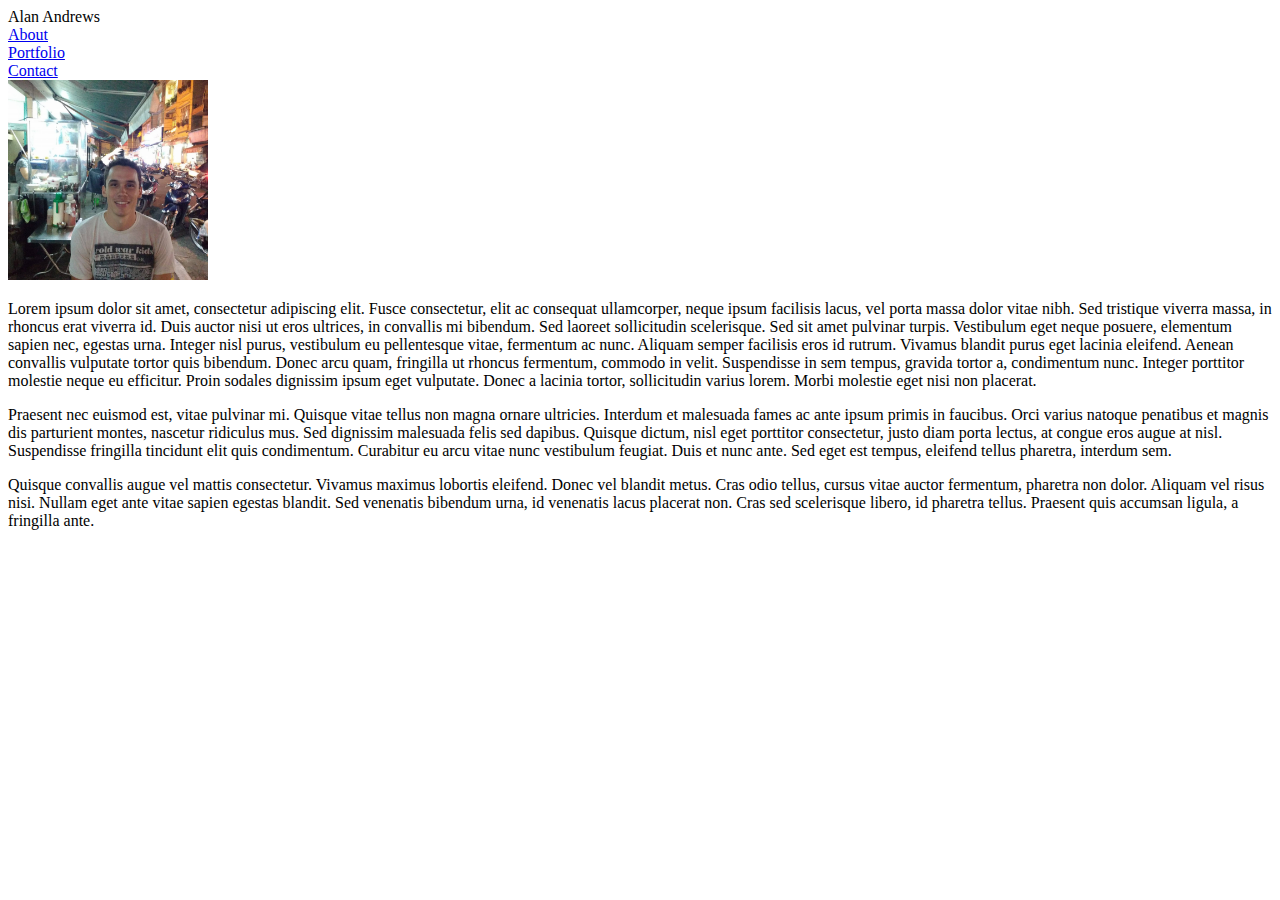
==== index.html @ c9fbddab "html update. HW 1" ====
<!DOCTYPE html>
<html>
    <head>
        <meta charset="UTF-8">
        <title>Alan's Portfolio</title>
        <link rel="stylesheet" type="text/css" href="assets/css/style.css">

    </head>
    
    <body>
        <section id="name">
            Alan Andrews
        </section>

        <section id="about">
            <a href="#">About</a>
        </section>

        <section id="portfolio">
            <a href="#">Portfolio</a>
        </section>

        <section id="contact">
            <a href="#">Contact</a>
        </section>

        <section id="name">
           
           <img id="profilePic" src="assets/images/Profile_image.jpg" width="200px" height="200px">
            <p>
                    Lorem ipsum dolor sit amet, consectetur adipiscing elit. Fusce consectetur, elit ac consequat ullamcorper, neque ipsum facilisis lacus, vel porta massa dolor vitae nibh. Sed tristique viverra massa, in rhoncus erat viverra id. Duis auctor nisi ut eros ultrices, in convallis mi bibendum. Sed laoreet sollicitudin scelerisque. Sed sit amet pulvinar turpis. Vestibulum eget neque posuere, elementum sapien nec, egestas urna. Integer nisl purus, vestibulum eu pellentesque vitae, fermentum ac nunc. Aliquam semper facilisis eros id rutrum. Vivamus blandit purus eget lacinia eleifend. Aenean convallis vulputate tortor quis bibendum. Donec arcu quam, fringilla ut rhoncus fermentum, commodo in velit. Suspendisse in sem tempus, gravida tortor a, condimentum nunc. Integer porttitor molestie neque eu efficitur. Proin sodales dignissim ipsum eget vulputate. Donec a lacinia tortor, sollicitudin varius lorem. Morbi molestie eget nisi non placerat.
            </p>
            <p>
                    Praesent nec euismod est, vitae pulvinar mi. Quisque vitae tellus non magna ornare ultricies. Interdum et malesuada fames ac ante ipsum primis in faucibus. Orci varius natoque penatibus et magnis dis parturient montes, nascetur ridiculus mus. Sed dignissim malesuada felis sed dapibus. Quisque dictum, nisl eget porttitor consectetur, justo diam porta lectus, at congue eros augue at nisl. Suspendisse fringilla tincidunt elit quis condimentum. Curabitur eu arcu vitae nunc vestibulum feugiat. Duis et nunc ante. Sed eget est tempus, eleifend tellus pharetra, interdum sem.
            </p>
            <p>
                    Quisque convallis augue vel mattis consectetur. Vivamus maximus lobortis eleifend. Donec vel blandit metus. Cras odio tellus, cursus vitae auctor fermentum, pharetra non dolor. Aliquam vel risus nisi. Nullam eget ante vitae sapien egestas blandit. Sed venenatis bibendum urna, id venenatis lacus placerat non. Cras sed scelerisque libero, id pharetra tellus. Praesent quis accumsan ligula, a fringilla ante.
            </p>
        </section>
    </body>
    
</html>
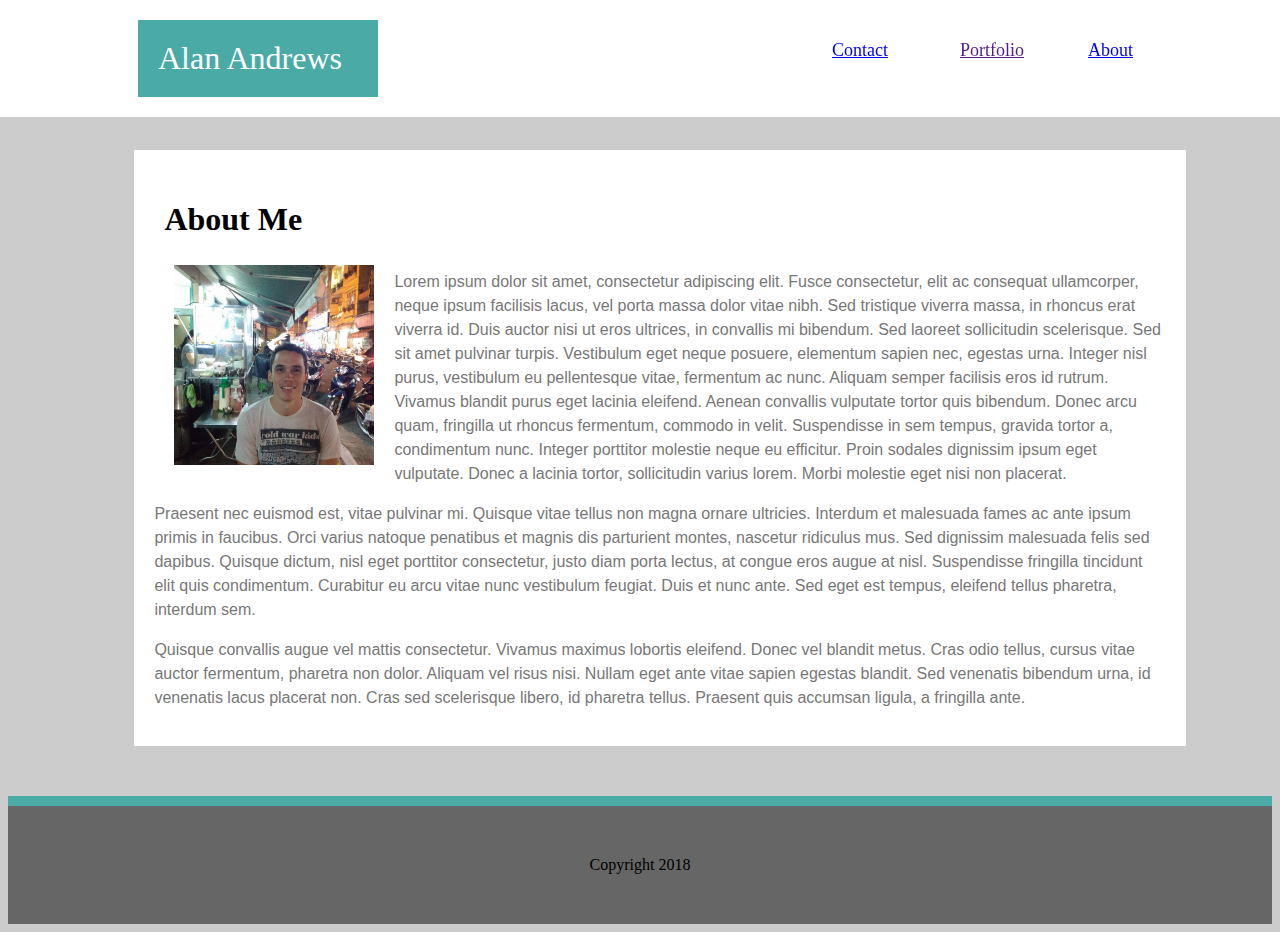
==== commit 54b043d0: "hw 1 commit. finish about me page" ====
--- a/index.html
+++ b/index.html
@@ -8,35 +8,42 @@
     </head>
     
     <body>
-        <section id="name">
-            Alan Andrews
-        </section>
+        <header>
+            <div id="Alan">
+                Alan Andrews
+            </div>
 
-        <section id="about">
-            <a href="#">About</a>
-        </section>
-
-        <section id="portfolio">
-            <a href="#">Portfolio</a>
-        </section>
-
-        <section id="contact">
-            <a href="#">Contact</a>
-        </section>
-
-        <section id="name">
-           
-           <img id="profilePic" src="assets/images/Profile_image.jpg" width="200px" height="200px">
-            <p>
+            <div id="about">
+                <a href="#">About</a>
+            </div>
+        
+            <div id="portfolio">
+                <a href="">Portfolio</a>
+            </div>
+        
+            <div id="contact">
+                <a href="#">Contact</a>
+            </div>
+        
+        </header>
+        
+        <section class="aboutme">
+            <h1>About Me</h1>
+                        
+            <p id="p1"><img id="profilePic" src="assets/images/Profile_image.jpg" width="200px" height="200px"> 
                     Lorem ipsum dolor sit amet, consectetur adipiscing elit. Fusce consectetur, elit ac consequat ullamcorper, neque ipsum facilisis lacus, vel porta massa dolor vitae nibh. Sed tristique viverra massa, in rhoncus erat viverra id. Duis auctor nisi ut eros ultrices, in convallis mi bibendum. Sed laoreet sollicitudin scelerisque. Sed sit amet pulvinar turpis. Vestibulum eget neque posuere, elementum sapien nec, egestas urna. Integer nisl purus, vestibulum eu pellentesque vitae, fermentum ac nunc. Aliquam semper facilisis eros id rutrum. Vivamus blandit purus eget lacinia eleifend. Aenean convallis vulputate tortor quis bibendum. Donec arcu quam, fringilla ut rhoncus fermentum, commodo in velit. Suspendisse in sem tempus, gravida tortor a, condimentum nunc. Integer porttitor molestie neque eu efficitur. Proin sodales dignissim ipsum eget vulputate. Donec a lacinia tortor, sollicitudin varius lorem. Morbi molestie eget nisi non placerat.
             </p>
-            <p>
+            <p id="p2">
                     Praesent nec euismod est, vitae pulvinar mi. Quisque vitae tellus non magna ornare ultricies. Interdum et malesuada fames ac ante ipsum primis in faucibus. Orci varius natoque penatibus et magnis dis parturient montes, nascetur ridiculus mus. Sed dignissim malesuada felis sed dapibus. Quisque dictum, nisl eget porttitor consectetur, justo diam porta lectus, at congue eros augue at nisl. Suspendisse fringilla tincidunt elit quis condimentum. Curabitur eu arcu vitae nunc vestibulum feugiat. Duis et nunc ante. Sed eget est tempus, eleifend tellus pharetra, interdum sem.
-            </p>
-            <p>
+            </p>            
+            <p id="p3">
                     Quisque convallis augue vel mattis consectetur. Vivamus maximus lobortis eleifend. Donec vel blandit metus. Cras odio tellus, cursus vitae auctor fermentum, pharetra non dolor. Aliquam vel risus nisi. Nullam eget ante vitae sapien egestas blandit. Sed venenatis bibendum urna, id venenatis lacus placerat non. Cras sed scelerisque libero, id pharetra tellus. Praesent quis accumsan ligula, a fringilla ante.
             </p>
         </section>
+
+        
+            <b></b>
+        <footer>Copyright 2018</footer>
     </body>
     
 </html>
--- a/assets/css/style.css
+++ b/assets/css/style.css
@@ -0,0 +1,109 @@
+/**
+Portfolio homework week 1
+**/
+body{
+    background: #cccccc;
+}
+
+header {
+    font-size: xx-large;
+    float: left;
+    padding-left: 20px;
+    padding-top: 20px;
+    color:black;
+    background: white;
+    width: 100%;
+    clear: both;
+    overflow: auto;
+    position: absolute;
+    top: 0px;
+    left: -10px;
+}
+
+h1 {
+    border-bottom: solid;
+    border-color:#cccccc;
+    border-block-end: 50px; 
+    padding: 10px;
+}
+
+.aboutme {
+    background: white;
+    height: 85%;
+    width: 80%;
+    margin-left: 10%;
+    margin-top: 150px;
+    padding: 20px;
+}
+
+#Alan {
+    font-size: xx-large;
+    padding: 20px;
+    margin-bottom: 20px;
+    margin-left: 10%;
+    color: white;
+    background: #4aaaa5;
+    width: 200px;
+    overflow: auto;
+    clear: both;
+    float: left;
+    }
+
+#about,
+#portfolio,
+#contact {
+    font-size: large;
+    float: right;
+    width: 5%;
+    padding-top: 20px;
+    margin-left: 10px;
+    /* margin-right: 5%; */
+    /* position: absolute */
+
+}
+
+#about {
+    position: fixed;
+    right: 10%;
+}
+
+#portfolio {
+    /* margin-right: 5% */
+    position: fixed;
+    right: 20%;
+}
+
+
+#contact {
+    /* margin-right: 5% */
+    position: fixed;
+    right: 30%;
+}
+
+
+#profilePic {
+    clear: both;
+    float: left;
+    margin: 20px;
+    margin-top: -5px;
+}
+
+#p1,
+#p2,
+#p3 {
+    color: #777777;
+    line-height: 1.5em;
+    font-size: 16px;
+    font-family: Arial, Helvetica, sans-serif
+}
+
+footer {
+    text-align: center;
+    background: #666666;
+    border-top: solid;
+    border-top-width: 10px;
+    border-color: #4aaaa5;
+    padding: 50px;
+    margin-top: 50px;
+
+}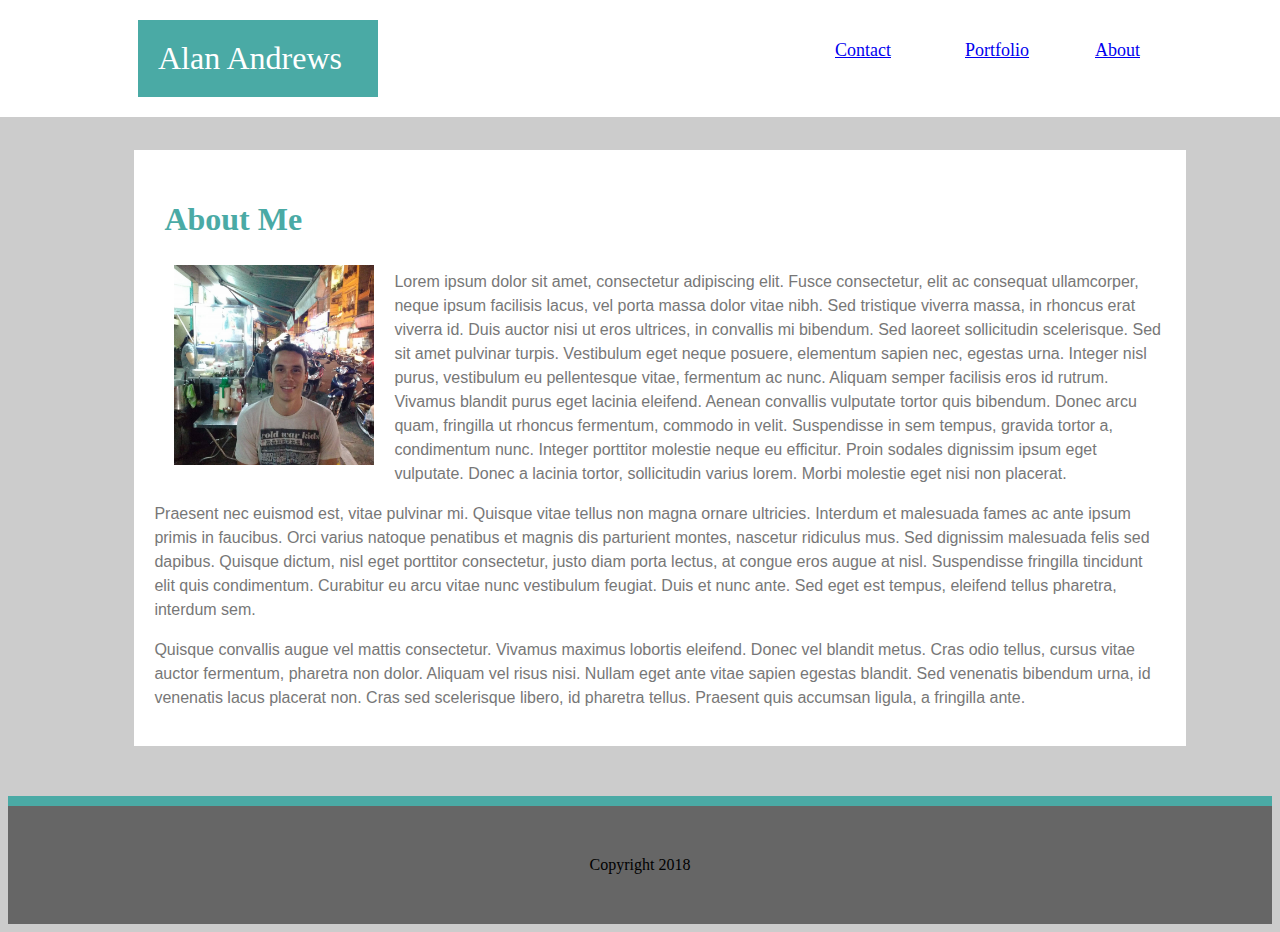
==== commit 8b050634: "mostly done" ====
--- a/index.html
+++ b/index.html
@@ -18,11 +18,11 @@
             </div>
         
             <div id="portfolio">
-                <a href="">Portfolio</a>
+                <a href="portfolio.html">Portfolio</a>
             </div>
         
             <div id="contact">
-                <a href="#">Contact</a>
+                <a href="contact.html">Contact</a>
             </div>
         
         </header>
--- a/assets/css/style.css
+++ b/assets/css/style.css
@@ -25,6 +25,30 @@
     border-color:#cccccc;
     border-block-end: 50px; 
     padding: 10px;
+    color: #4aaaa5;
+}
+
+input[type=text], select {
+    width: 100%;
+    padding: 12px 20px;
+    margin: 8px 0;
+    display: inline-block;
+    border: 1px solid #ccc;
+    border-radius: 4px;
+    box-sizing: border-box;
+}
+
+textarea {
+    width: 100%;
+    height: 150px;
+    padding: 12px 20px;
+    margin: 8px 0;
+    box-sizing: border-box;
+    border: 1px solid #ccc;
+    border-radius: 4px;
+    background-color: white;
+    font-size: 16px;
+    resize: none;
 }
 
 .aboutme {
@@ -34,6 +58,27 @@
     margin-left: 10%;
     margin-top: 150px;
     padding: 20px;
+}
+
+.contact {
+    background: white;
+    height: 85%;
+    width: 80%;
+    margin-left: 10%;
+    margin-top: 150px;
+    padding: 20px;
+}
+
+.port {
+    /* background: white;
+    padding-top: 100px;
+    width: 85%; */
+    background: white;
+    width: 960px;
+    height: 1920px;
+    margin-left: 10%;
+    margin-top: 150px;
+    /* padding: 1000px; */
 }
 
 #Alan {
@@ -63,20 +108,21 @@
 }
 
 #about {
-    position: fixed;
+    position: absolute;
     right: 10%;
 }
 
 #portfolio {
     /* margin-right: 5% */
-    position: fixed;
+    position: absolute;
     right: 20%;
+  
 }
 
 
 #contact {
     /* margin-right: 5% */
-    position: fixed;
+    position: absolute;
     right: 30%;
 }
 
@@ -87,6 +133,41 @@
     margin: 20px;
     margin-top: -5px;
 }
+
+/* #images {
+    position: relative;
+    width: 85%;
+    height: 80%;
+} */
+
+#hangman,
+#rpg,
+#game,
+#widget,
+#rockpaper {
+    /* position: absolute; */
+    margin: 10px;
+    width: 200px;
+    height: 200px;
+}
+
+#widget {
+    position: relative;
+    top: 224px;
+    right: 449px;
+   
+}
+
+#game {
+    position: relative;
+    top: 450px;
+    right: 445px;
+   
+}
+
+/* #rpg {
+    right: 90px;
+} */
 
 #p1,
 #p2,
